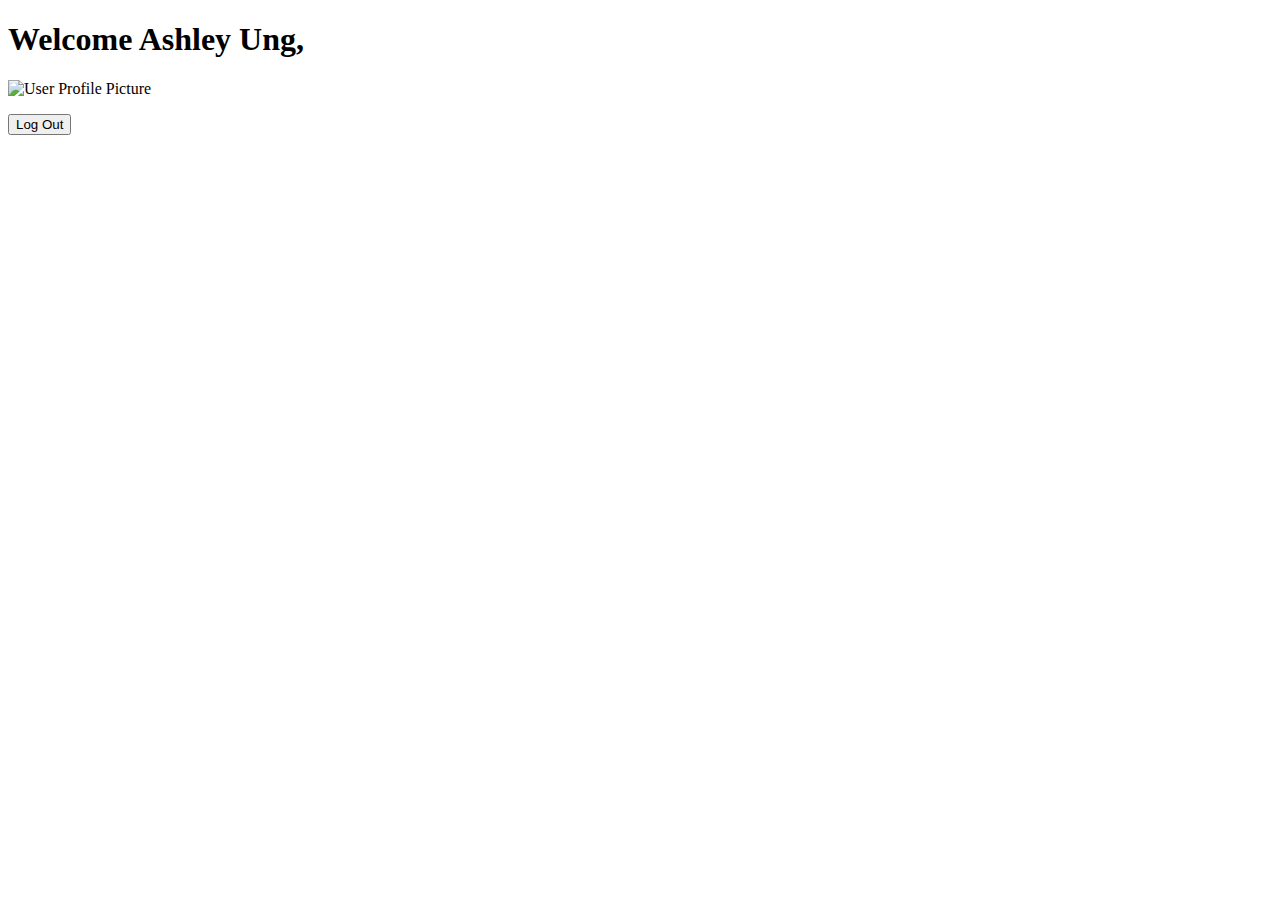
==== profile.html @ 9af7daa8 "logout function" ====
<!doctype html>
<html lang="en">

<head>
  <title>Title</title>
  <!-- Required meta tags -->
  <meta charset="utf-8">
  <meta name="viewport" content="width=device-width, initial-scale=1, shrink-to-fit=no">

  <!-- Bootstrap CSS v5.2.1 -->
  <link href="https://cdn.jsdelivr.net/npm/bootstrap@5.2.1/dist/css/bootstrap.min.css" rel="stylesheet"
    integrity="sha384-iYQeCzEYFbKjA/T2uDLTpkwGzCiq6soy8tYaI1GyVh/UjpbCx/TYkiZhlZB6+fzT" crossorigin="anonymous">

     <!-- Custom CSS -->
     <link rel="stylesheet" href="/global.css">
     <link rel="stylesheet" href="/landing.css">

</head>

<body>
  <header>
    <!-- place navbar here -->
  </header>
  <main>

<div id="user-profile">
  <h1>Welcome Ashley Ung, <span id="username"></span></h1>
  <img id="user-pic" src="/images/Free_Sample_By_Wix.jpg" alt="User Profile Picture">
  <p id="user-bio"></p>
  <div id="user-posts"></div>
  <button id="logout-button" onclick=logout()>Log Out</button>
</div>

  </main>
  <footer>
    <!-- place footer here -->
  </footer>
  <!-- Bootstrap JavaScript Libraries -->
  <script src="https://cdn.jsdelivr.net/npm/@popperjs/core@2.11.6/dist/umd/popper.min.js"
    integrity="sha384-oBqDVmMz9ATKxIep9tiCxS/Z9fNfEXiDAYTujMAeBAsjFuCZSmKbSSUnQlmh/jp3" crossorigin="anonymous">
  </script>

  <script src="https://cdn.jsdelivr.net/npm/bootstrap@5.2.1/dist/js/bootstrap.min.js"
    integrity="sha384-7VPbUDkoPSGFnVtYi0QogXtr74QeVeeIs99Qfg5YCF+TidwNdjvaKZX19NZ/e6oz" crossorigin="anonymous">
  </script>

   <!-- Custom Javascript -->
   <script src="landing.js"></script>
   <script src="auth.js"></script>
</body>

</html>
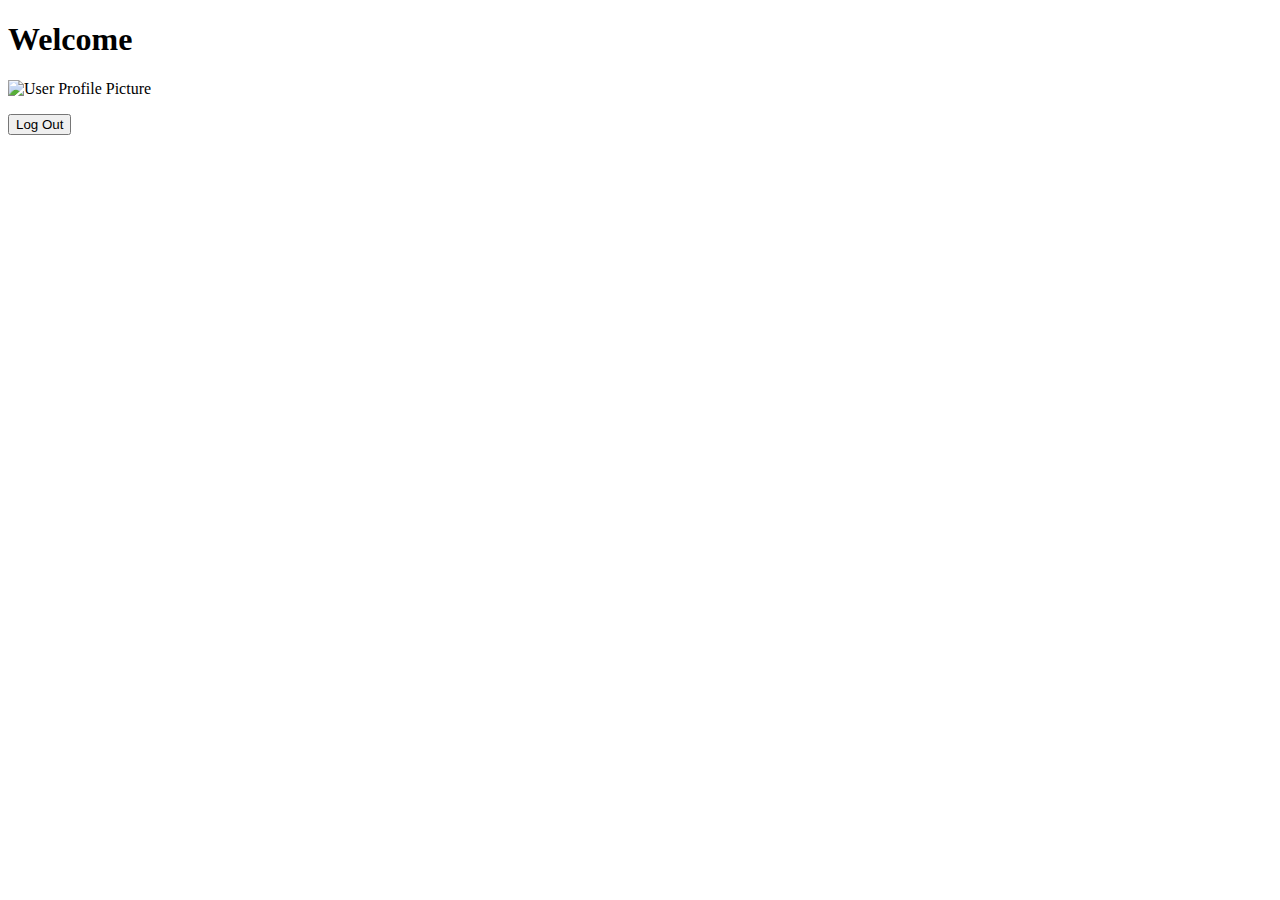
==== commit 4937886f: "functioning profile pt 2" ====
--- a/profile.html
+++ b/profile.html
@@ -1,4 +1,4 @@
-<!doctype html>
+<!DOCTYPE html>
 <html lang="en">
 
 <head>
@@ -22,14 +22,14 @@
     <!-- place navbar here -->
   </header>
   <main>
-
-<div id="user-profile">
-  <h1>Welcome Ashley Ung, <span id="username"></span></h1>
-  <img id="user-pic" src="/images/Free_Sample_By_Wix.jpg" alt="User Profile Picture">
-  <p id="user-bio"></p>
-  <div id="user-posts"></div>
-  <button id="logout-button" onclick=logout()>Log Out</button>
-</div>
+    <div id="user-profile">
+      <h1>Welcome <span id="username"></span></h1>
+      <img id="user-pic" src="" alt="User Profile Picture">
+      <p id="user-bio"></p>
+      <div id="user-posts"></div>
+      <button id="logout-button" onclick=logout()>Log Out</button>
+    </div>
+    
 
   </main>
   <footer>
@@ -45,8 +45,7 @@
   </script>
 
    <!-- Custom Javascript -->
-   <script src="landing.js"></script>
-   <script src="auth.js"></script>
+   <script src="scripts/profile.js"></script>
 </body>
 
 </html>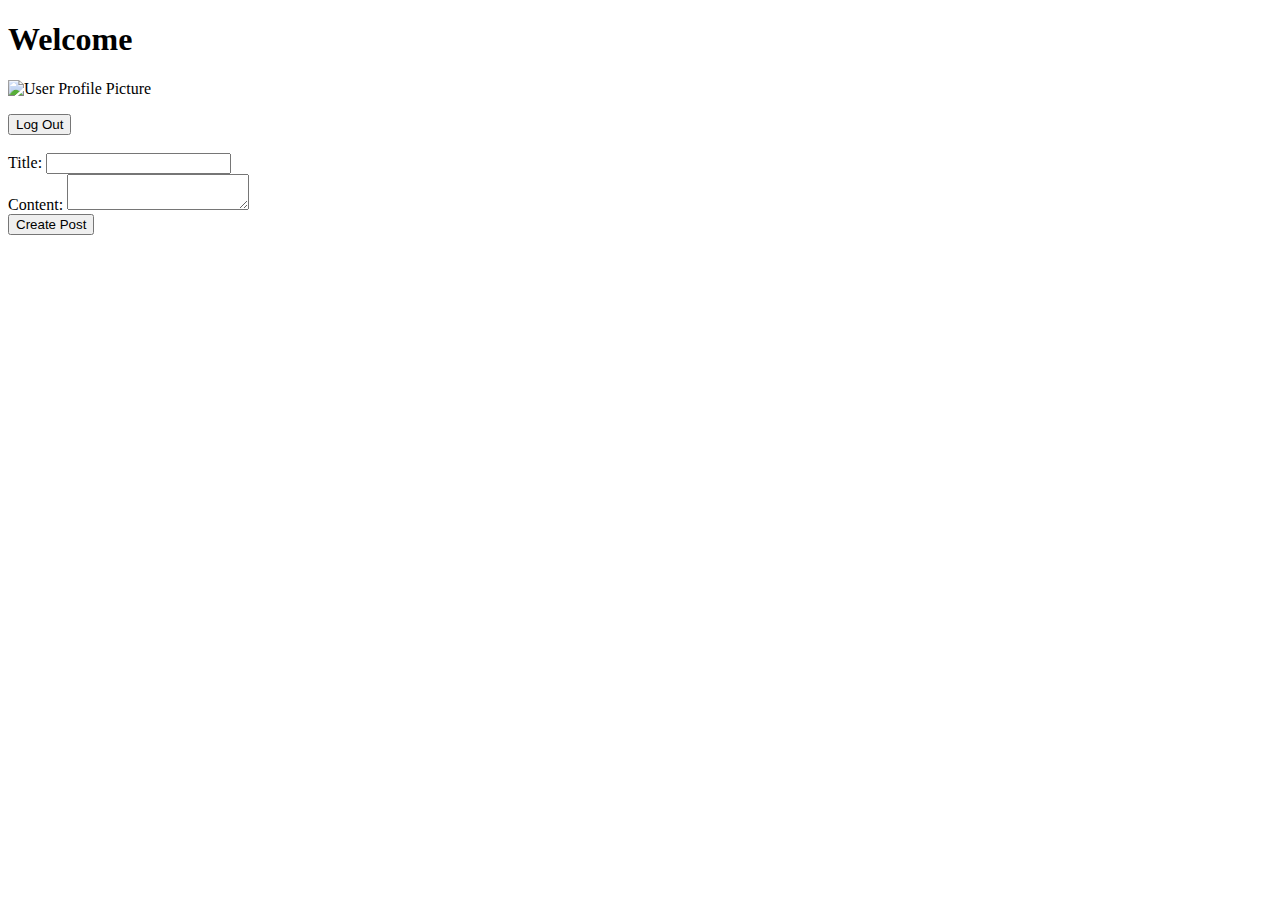
==== commit 57a00a6d: "Working on the Javascript for creating a post" ====
--- a/profile.html
+++ b/profile.html
@@ -29,6 +29,16 @@
       <div id="user-posts"></div>
       <button id="logout-button" onclick=logout()>Log Out</button>
     </div>
+    <br>
+    <form id="create-post-form">
+      <label>Title:</label>
+      <input type="text" id="post-title" name="title" required>
+      <br>
+      <label>Content:</label>
+      <textarea id="post-content" name="content" required></textarea>
+      <br>
+      <button type="submit" onclick="createPost()">Create Post</button>
+    </form>
     
 
   </main>
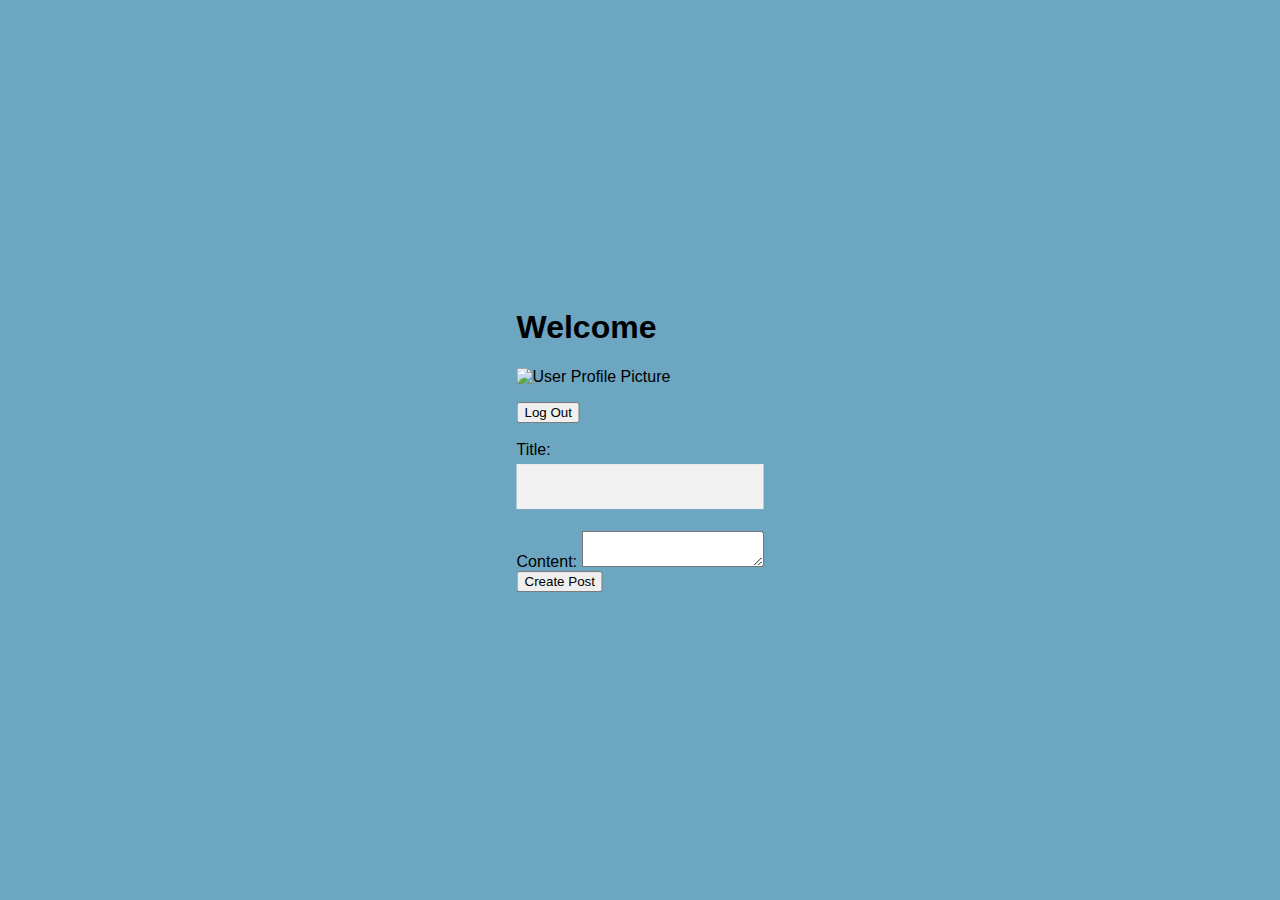
==== commit 177a39d8: "added container for profile page" ====
--- a/profile.html
+++ b/profile.html
@@ -24,8 +24,9 @@
   <main>
     <div id="user-profile">
       <h1>Welcome <span id="username"></span></h1>
-      <img id="user-pic" src="" alt="User Profile Picture">
-      <p id="user-bio"></p>
+      <img id="user-pic" img src="images/hasbulla.jpg" alt="User Profile Picture">
+      <div id="user-fullname"></div>
+      <p id="user-about"></p>
       <div id="user-posts"></div>
       <button id="logout-button" onclick=logout()>Log Out</button>
     </div>
@@ -37,8 +38,9 @@
       <label>Content:</label>
       <textarea id="post-content" name="content" required></textarea>
       <br>
-      <button type="submit" onclick="createPost()">Create Post</button>
+      <button>Create Post</button>
     </form>
+    <div id="post-container"></div>
     
 
   </main>
@@ -56,6 +58,7 @@
 
    <!-- Custom Javascript -->
    <script src="scripts/profile.js"></script>
+   <script src="scripts/auth.js"></script>
 </body>
 
 </html>--- a/landing.css
+++ b/landing.css
@@ -0,0 +1,121 @@
+/* Landing Page CSS */
+.logo {
+    display: block;
+    margin-left: auto;
+    margin-right: auto;
+}
+body {
+    background-color: #6CA6C1;
+    font-family: Palatino,Palatino Linotype,Palatino LT STD,Book Antiqua,Georgia,serif;
+}
+#login {
+    text-align: center;
+    font-weight: bold;
+}
+.SiteInfo {
+    text-align: center;
+}
+.registration {
+    text-align: center;
+}
+main {
+    position: absolute;
+    top: 50%;
+    left: 50%;
+    transform: translate(-50%, -50%);
+  }
+.navbar {
+    padding-left: 10px;
+}
+
+/* Registration Page CSS */
+body {
+    font-family: Arial, Helvetica, sans-serif;
+    background-color: #6CA6C1;  
+  }
+  
+  * {
+    box-sizing: border-box;
+  }
+  
+  /* Add padding to containers */
+  .container {
+    padding: 16px;
+    background-color: white;
+  }
+  
+  /* Full-width input fields */
+  input[type=text], input[type=password] {
+    width: 100%;
+    padding: 15px;
+    margin: 5px 0 22px 0;
+    display: inline-block;
+    border: none;
+    background: #f1f1f1;
+  }
+  
+  input[type=text]:focus, input[type=password]:focus {
+    background-color: #ddd;
+    outline: none;
+  }
+  
+  /* Overwrite default styles of hr */
+  hr {
+    border: 1px solid #f1f1f1;
+    margin-bottom: 25px;
+  }
+  
+  /* Set a style for the submit button */
+  .registerbtn {
+    background-color: #04AA6D;
+    color: white;
+    padding: 16px 20px;
+    margin: 8px 0;
+    border: none;
+    cursor: pointer;
+    width: 100%;
+    opacity: 0.9;
+  }
+  
+  .registerbtn:hover {
+    opacity: 1;
+  }
+  
+  /* Add a blue text color to links */
+  a {
+    color: dodgerblue;
+  }
+  
+  /* Set a grey background color and center the text of the "sign in" section */
+  .signin {
+    background-color: #f1f1f1;
+    text-align: center;
+  }
+/* Profile Page CSS */
+
+    /* CSS styles for the post container */
+    #post-container {
+        width: 80%;
+        margin: 20px auto;
+    }
+
+    /* CSS styles for each individual post */
+    #post-container .post {
+        background-color: #f5f8fa;
+        padding: 20px;
+        margin-bottom: 20px;
+        border-radius: 5px;
+    }
+
+    /* CSS styles for the post title */
+    #post-container .post h3 {
+        margin: 0;
+    }
+
+    /* CSS styles for the post text */
+    #post-container .post p {
+        margin: 10px 0;
+    }
+
+
+
